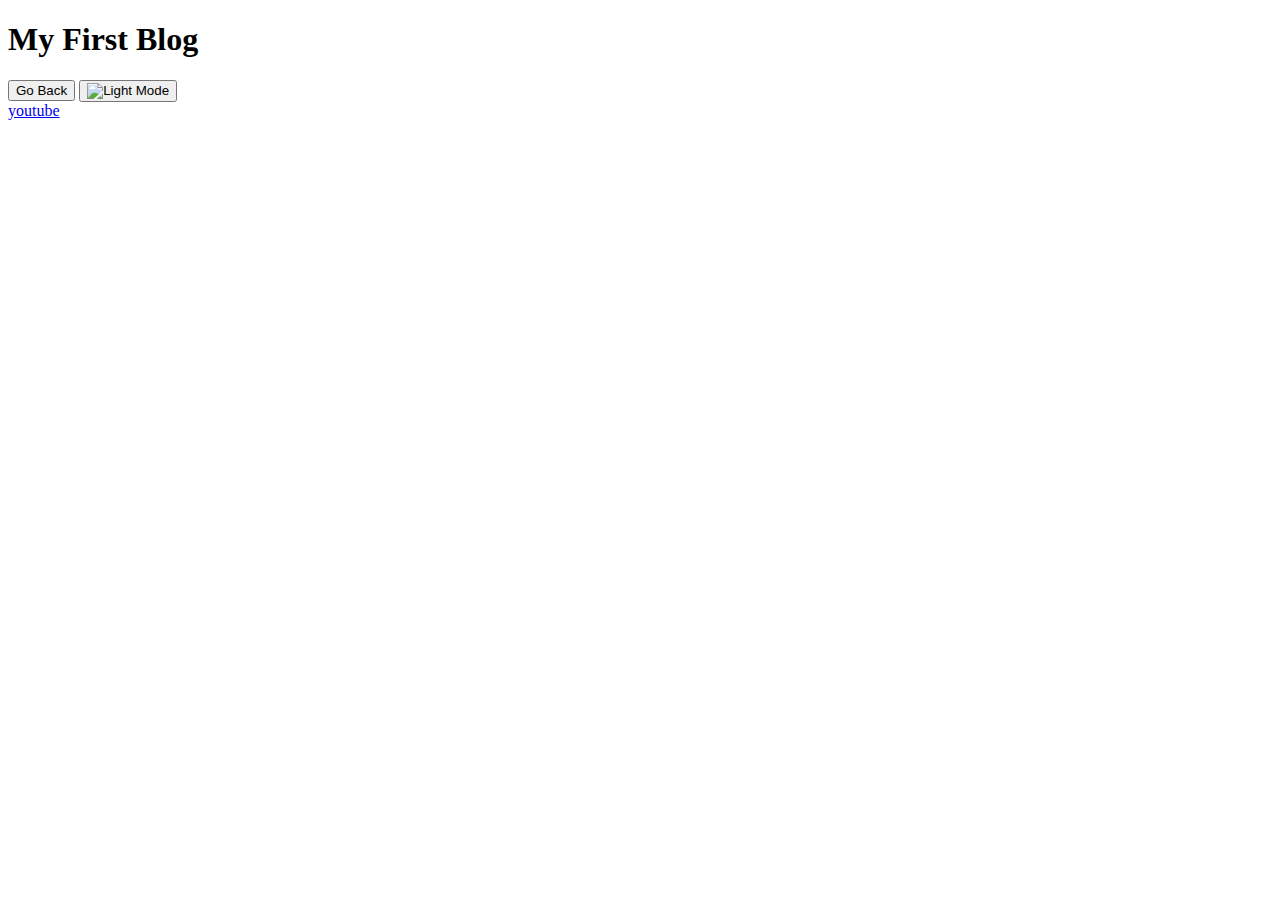
==== blog.html @ 327f39a6 "added css files and updated form.js" ====
<!DOCTYPE html>
<html lang="en">
<head>
    <meta charset="UTF-8">
    <meta name="viewport" content="width=, initial-scale=1.0">
    <title>blogWebsiteBlogs</title>
</head>
<body>
    <header>    
    <h1>My First Blog</h1>
    <button id="backButton">Go Back</button>
    <button id="displayMode"><img src="" alt="Light Mode"></button>
    </header>
    <footer>
        <a href="https://youtube.com">youtube</a>
    </footer>
    <script src ="assets/js/blog.js" ></scriptsrc></script>
</body>
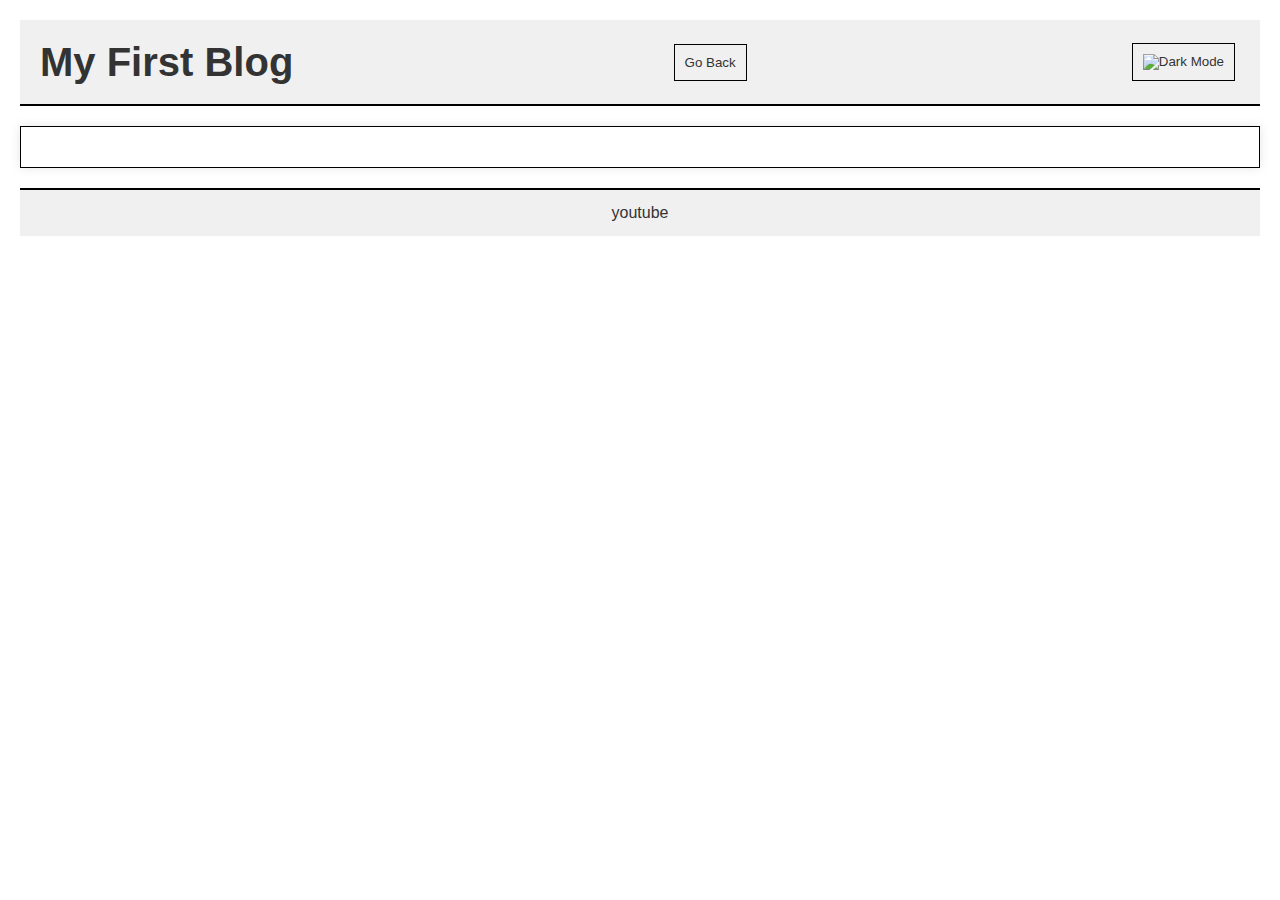
==== commit a21e9220: "Completed display mode fucntionality" ====
--- a/blog.html
+++ b/blog.html
@@ -2,17 +2,23 @@
 <html lang="en">
 <head>
     <meta charset="UTF-8">
-    <meta name="viewport" content="width=, initial-scale=1.0">
+    <meta name="viewport" content="width=device-width, initial-scale=1.0">
     <title>blogWebsiteBlogs</title>
+    <link rel="stylesheet" href="./assets/css/blog.css">
+    <link rel="stylesheet" href="./assets/css/style.css">
 </head>
 <body>
     <header>    
     <h1>My First Blog</h1>
     <button id="backButton">Go Back</button>
-    <button id="displayMode"><img src="" alt="Light Mode"></button>
+    <button id="displayMode"><img src="" alt="Dark Mode"></button>
     </header>
+    <div id="blogBoard">
+
+    </div>
     <footer>
         <a href="https://youtube.com">youtube</a>
     </footer>
-    <script src ="assets/js/blog.js" ></scriptsrc></script>
+    <script type="module" src="assets/js/blog.js"></script>
+    <script type="module" src="assets/js/logic.js"></script>
 </body>
--- a/assets/css/blog.css
+++ b/assets/css/blog.css
@@ -0,0 +1,55 @@
+/* Reset some basic elements */
+* {
+    margin: 0;
+    padding: 0;
+    box-sizing: border-box;
+}
+
+body {
+    font-family: Arial, sans-serif;
+    line-height: 1.6;
+    transition: background-color 0.3s, color 0.3s;
+    padding: 20px;
+}
+
+header {
+    display: flex;
+    justify-content: space-between;
+    align-items: center;
+    padding: 10px 20px;
+    border-bottom: 5px double; /* Double-lined border */
+}
+
+header h1 {
+    margin:0;
+    font-size: 2.5em;
+}
+
+button {
+    padding: 10px;
+    margin: 5px;
+    border: 1px solid;
+    cursor: pointer;
+}
+
+#blogBoard {
+    margin: 20px 0;
+    padding: 20px;
+    border: 1px solid;
+    box-shadow: 0 0 10px rgba(0, 0, 0, 0.1);
+}
+
+footer {
+    margin-top: 20px;
+    padding: 10px 20px;
+    text-align: center;
+    border-top: 2px solid;
+}
+
+footer a {
+    text-decoration: none;
+}
+
+footer a:hover {
+    text-decoration: underline;
+}
--- a/assets/css/style.css
+++ b/assets/css/style.css
@@ -0,0 +1,83 @@
+:root {
+    /* Light mode colors */
+    --background-color: #ffffff;
+    --text-color: #000000;
+    --header-background: #f0f0f0;
+    --header-text-color: #333333;
+    --border-color: #000000;
+}
+
+body {
+    background-color: var(--background-color);
+    color: var(--text-color);
+}
+
+header {
+    background-color: var(--header-background);
+    color: var(--header-text-color);
+    border-bottom: 2px solid var(--border-color);
+    padding: 10px 20px;
+    display: flex;
+    justify-content: space-between;
+    align-items: center;
+}
+
+header h1 {
+    margin: 0;
+}
+
+button {
+    padding: 10px;
+    margin: 5px;
+    border: 1px solid var(--border-color);
+    background-color: var(--header-background);
+    color: var(--header-text-color);
+    cursor: pointer;
+    transition: background-color 0.3s, color 0.3s;
+}
+
+button:hover {
+    background-color: var(--header-text-color);
+    color: var(--header-background);
+}
+
+#blogBoard {
+    margin: 20px 0;
+    padding: 20px;
+    background-color: var(--background-color);
+    border: 1px solid var(--border-color);
+    box-shadow: 0 0 10px rgba(0, 0, 0, 0.1);
+}
+
+form {
+    border-color: var(--border-color);
+    background-color: var(--background-color);
+}
+
+footer {
+    margin-top: 20px;
+    padding: 10px 20px;
+    background-color: var(--header-background);
+    color: var(--header-text-color);
+    text-align: center;
+    border-top: 2px solid var(--border-color);
+}
+
+footer a {
+    color: var(--header-text-color);
+    text-decoration: none;
+}
+
+footer a:hover {
+    text-decoration: underline;
+}
+
+/* Dark mode colors */
+body.darkmode {
+    --background-color: #121212;
+    --text-color: #ffffff;
+    --header-background: #1f1f1f;
+    --header-text-color: #cccccc;
+    --border-color: #ffffff;
+    --box-shadow: #ffffff;
+}
